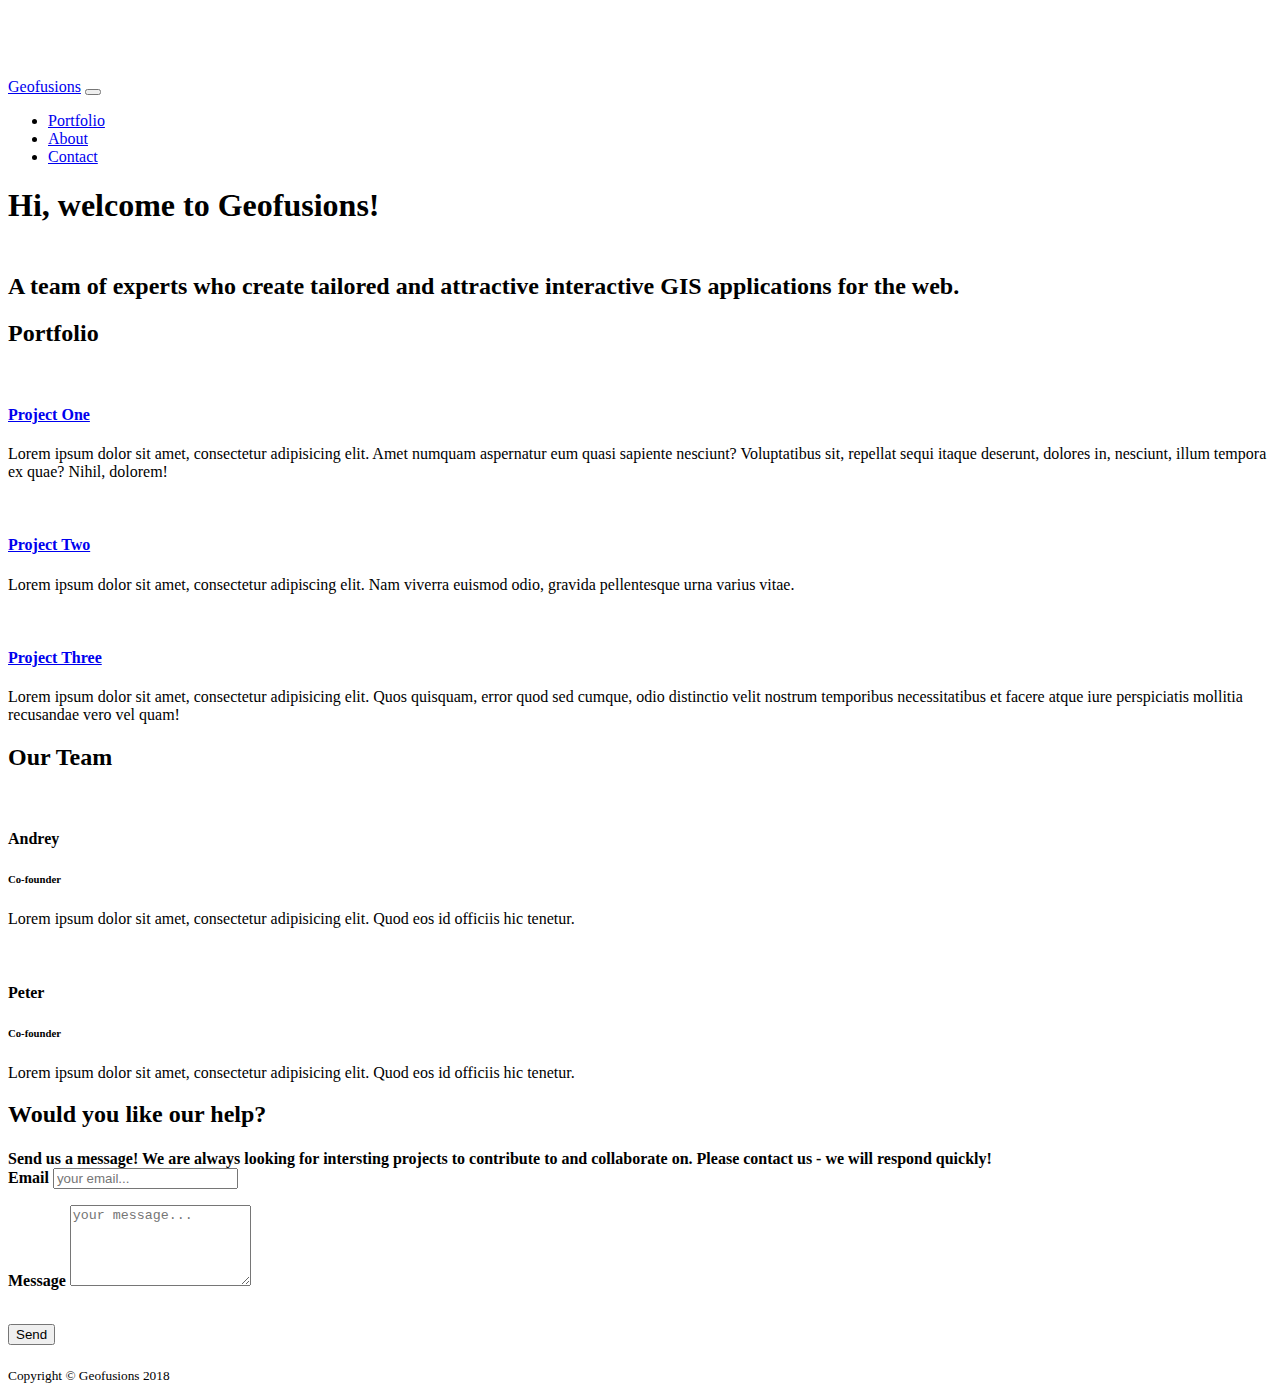
==== index.html @ 975db74c "Update index.html" ====
<!DOCTYPE html>
<html lang="en">

  <head>

    <meta charset="utf-8">
    <meta name="viewport" content="width=device-width, initial-scale=1, shrink-to-fit=no">
    <meta name="description" content="">
    <meta name="author" content="">

    <title>Geofusions GIS Studio</title>

    <!-- Bootstrap core CSS -->
    <link href="vendor/bootstrap/css/bootstrap.min.css" rel="stylesheet">

    <!-- CSS: Custom icons, fonts, and styles -->
    <link rel="stylesheet" href="https://use.fontawesome.com/releases/v5.4.1/css/all.css" integrity="sha384-5sAR7xN1Nv6T6+dT2mhtzEpVJvfS3NScPQTrOxhwjIuvcA67KV2R5Jz6kr4abQsz" crossorigin="anonymous">
    <link rel="stylesheet" href="https://use.fontawesome.com/releases/v5.4.1/css/all.css" integrity="sha384-5sAR7xN1Nv6T6+dT2mhtzEpVJvfS3NScPQTrOxhwjIuvcA67KV2R5Jz6kr4abQsz" crossorigin="anonymous">
    <link rel="stylesheet" href="https://stackpath.bootstrapcdn.com/bootstrap/4.1.3/css/bootstrap.min.css" integrity="sha384-MCw98/SFnGE8fJT3GXwEOngsV7Zt27NXFoaoApmYm81iuXoPkFOJwJ8ERdknLPMO" crossorigin="anonymous">
    <link href="css/index.css" rel="stylesheet">



  </head>

  <body id="page-top">

    <!-- Navigation -->
    <nav class="navbar navbar-expand-lg bg-secondary fixed-top text-uppercase" id="mainNav">
      <div class="container">
        <a class="navbar-brand js-scroll-trigger" href="#page-top">Geofusions</a>
        <button class="navbar-toggler navbar-toggler-right text-uppercase bg-secondary text-white rounded" type="button" data-toggle="collapse" data-target="#navbarResponsive" aria-controls="navbarResponsive" aria-expanded="false" aria-label="Toggle navigation">
          <i class="fas fa-bars fa-2x"></i>
        </button>
        <div class="collapse navbar-collapse" id="navbarResponsive">
          <ul class="navbar-nav ml-auto">
            <li class="nav-item mx-0 mx-lg-1">
              <a class="nav-link py-3 px-0 px-lg-3 rounded js-scroll-trigger" href="#portfolio">Portfolio</a>
            </li>
            <li class="nav-item mx-0 mx-lg-1">
              <a class="nav-link py-3 px-0 px-lg-3 rounded js-scroll-trigger" href="#about">About</a>
            </li>
            <li class="nav-item mx-0 mx-lg-1">
              <a class="nav-link py-3 px-0 px-lg-3 rounded js-scroll-trigger" href="#contact">Contact</a>
            </li>
          </ul>
        </div>
      </div>
    </nav>

    <!-- Header -->
    <header class="masthead bg-primary text-white text-center">
      <div class="container">
        <h1 class="text-uppercase mb-0">Hi, welcome to Geofusions!</h1>
        <h2 class="font-weight-light mb-0"><br>A team of experts who create tailored and attractive interactive GIS applications for the web.</h2>
      </div>
    </header>

    <!-- Portfolio Section -->
    <section class="portfolio" id="portfolio">
      <div class="container">
        <h2>Portfolio</h2>
        <div class="row">
          <div class="col-lg-4 col-sm-6 mb-4">
      <div class="card h-100">
        <a href="#"><img class="card-img-top" src="http://placehold.it/700x400" alt=""></a>
        <div class="card-body">
          <h4 class="card-title">
            <a href="#">Project One</a>
          </h4>
          <p class="card-text">Lorem ipsum dolor sit amet, consectetur adipisicing elit. Amet numquam aspernatur eum quasi sapiente nesciunt? Voluptatibus sit, repellat sequi itaque deserunt, dolores in, nesciunt, illum tempora ex quae? Nihil, dolorem!</p>
        </div>
      </div>
    </div>
    <div class="col-lg-4 col-sm-6 mb-4">
      <div class="card h-100">
        <a href="#"><img class="card-img-top" src="http://placehold.it/700x400" alt=""></a>
        <div class="card-body">
          <h4 class="card-title">
            <a href="#">Project Two</a>
          </h4>
          <p class="card-text">Lorem ipsum dolor sit amet, consectetur adipiscing elit. Nam viverra euismod odio, gravida pellentesque urna varius vitae.</p>
        </div>
      </div>
    </div>
    <div class="col-lg-4 col-sm-6 mb-4">
      <div class="card h-100">
        <a href="#"><img class="card-img-top" src="http://placehold.it/700x400" alt=""></a>
        <div class="card-body">
          <h4 class="card-title">
            <a href="#">Project Three</a>
          </h4>
          <p class="card-text">Lorem ipsum dolor sit amet, consectetur adipisicing elit. Quos quisquam, error quod sed cumque, odio distinctio velit nostrum temporibus necessitatibus et facere atque iure perspiciatis mollitia recusandae vero vel quam!</p>
        </div>
      </div>
    </div>
        </div>
      </div>
    </section>

    <!-- About Section -->
    <section class="bg-primary text-white mb-0" id="about">
      <div class="container">
        <div class="row">
          <div class="col-lg-12">
            <h2 class="my-4">Our Team</h2>
          </div>
            <!-- Grid row-->
        <div class="row text-center text-md-left">

          <!-- Grid column -->
          <div class="col-lg-6 col-md-12 mb-5 d-md-flex justify-content-between">
            <div class="avatar mb-md-0 mb-4 mx-4">
              <img class="rounded-circle img-fluid d-block mx-auto" src="http://placehold.it/200x200" alt="">
            </div>
            <div class="mx-4">
              <h4 class="font-weight-bold mb-3">Andrey</h4>
              <h6 class="font-weight-bold grey-text mb-3">Co-founder</h6>
              <p class="grey-text">Lorem ipsum dolor sit amet, consectetur adipisicing elit. Quod eos id officiis hic tenetur.</p>
            </div>
          </div>
          <!-- Grid column -->

          <!-- Grid column -->
          <div class="col-lg-6 col-md-12 mb-5 d-md-flex justify-content-between">
            <div class="avatar mb-md-0 mb-4 mx-4">
              <img class="rounded-circle img-fluid d-block mx-auto" src="http://placehold.it/200x200" alt="">
            </div>
            <div class="mx-4">
              <h4 class="font-weight-bold mb-3">Peter</h4>
              <h6 class="font-weight-bold grey-text mb-3">Co-founder</h6>
              <p class="grey-text">Lorem ipsum dolor sit amet, consectetur adipisicing elit. Quod eos id officiis hic tenetur.</p>
            </div>
          </div>
         </div>
        </div>
      </div>
    </section>


    <!-- Contact Section -->
    <section id="contact">
      <div class="container">
        <h2>Would you like our help?</h2>
        <h4>Send us a message! We are always looking for intersting projects to contribute to and collaborate on. Please contact us - we will respond quickly!
        <div class="row">
          <div class="col-lg-8 mx-auto">
            <!-- To configure the contact form email address, go to mail/contact_me.php and update the email address in the PHP file on line 19. -->
            <!-- The form should work on most web servers, but if the form is not working you may need to configure your web server differently. -->
            <form name="sentMessage" id="contactForm" novalidate="novalidate">
              <div class="control-group">
                <div class="form-group floating-label-form-group controls mb-0 pb-2">
                  <label>Email</label>
                  <input class="form-control" id="email" type="email" placeholder="your email..." required="required" data-validation-required-message="Please enter your email address.">
                  <p class="help-block text-danger"></p>
                </div>
              </div>
              <div class="control-group">
                <div class="form-group floating-label-form-group controls mb-0 pb-2">
                  <label>Message</label>
                  <textarea class="form-control" id="message" rows="5" placeholder="your message..." required="required" data-validation-required-message="Please enter a message."></textarea>
                  <p class="help-block text-danger"></p>
                </div>
              </div>
              <br>
              <div id="success"></div>
              <div class="form-group">
                <button type="submit" class="btn btn-primary btn-xl" id="sendMessageButton">Send</button>
              </div>
            </form>
          </div>
        </div>
      </div>
    </section>

    <div class="copyright py-4 text-center text-white">
      <div class="container">
        <small>Copyright &copy; Geofusions 2018</small>
      </div>
    </div>

   
  </body>

</html>
---- css/index.css ----
body {
	padding-top: 70px
}
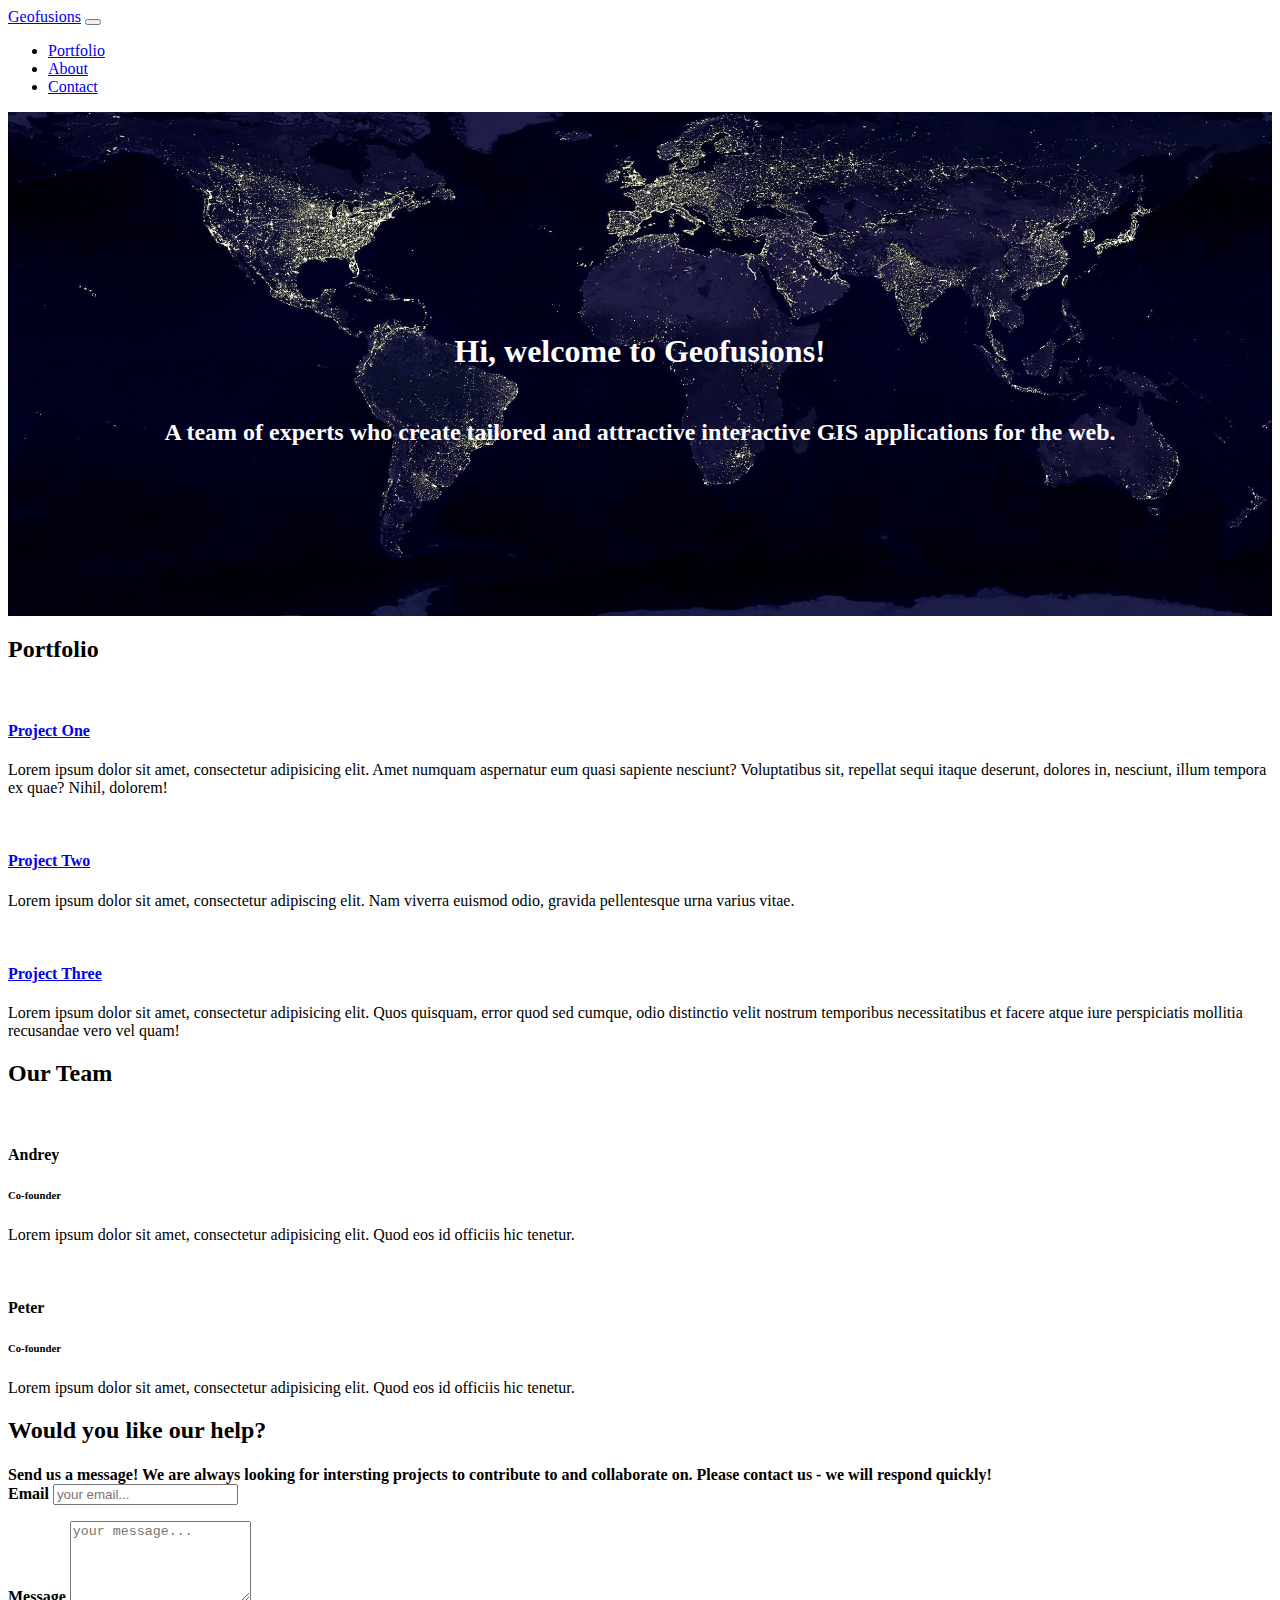
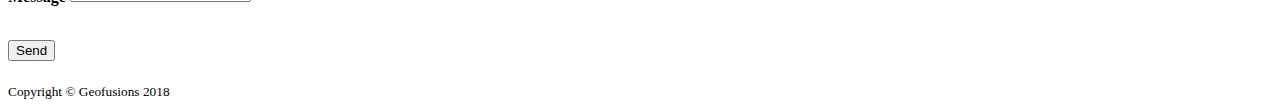
==== commit d9b0e6b8: "Update index.html" ====
--- a/index.html
+++ b/index.html
@@ -10,15 +10,14 @@
 
     <title>Geofusions GIS Studio</title>
 
-    <!-- Bootstrap core CSS -->
-    <link href="vendor/bootstrap/css/bootstrap.min.css" rel="stylesheet">
-
     <!-- CSS: Custom icons, fonts, and styles -->
-    <link rel="stylesheet" href="https://use.fontawesome.com/releases/v5.4.1/css/all.css" integrity="sha384-5sAR7xN1Nv6T6+dT2mhtzEpVJvfS3NScPQTrOxhwjIuvcA67KV2R5Jz6kr4abQsz" crossorigin="anonymous">
     <link rel="stylesheet" href="https://use.fontawesome.com/releases/v5.4.1/css/all.css" integrity="sha384-5sAR7xN1Nv6T6+dT2mhtzEpVJvfS3NScPQTrOxhwjIuvcA67KV2R5Jz6kr4abQsz" crossorigin="anonymous">
     <link rel="stylesheet" href="https://stackpath.bootstrapcdn.com/bootstrap/4.1.3/css/bootstrap.min.css" integrity="sha384-MCw98/SFnGE8fJT3GXwEOngsV7Zt27NXFoaoApmYm81iuXoPkFOJwJ8ERdknLPMO" crossorigin="anonymous">
     <link href="css/index.css" rel="stylesheet">
 
+    <script src="https://code.jquery.com/jquery-3.3.1.slim.min.js" integrity="sha384-q8i/X+965DzO0rT7abK41JStQIAqVgRVzpbzo5smXKp4YfRvH+8abtTE1Pi6jizo" crossorigin="anonymous"></script>
+    <script src="https://cdnjs.cloudflare.com/ajax/libs/popper.js/1.14.3/umd/popper.min.js" integrity="sha384-ZMP7rVo3mIykV+2+9J3UJ46jBk0WLaUAdn689aCwoqbBJiSnjAK/l8WvCWPIPm49" crossorigin="anonymous"></script>
+    <script src="https://stackpath.bootstrapcdn.com/bootstrap/4.1.3/js/bootstrap.min.js" integrity="sha384-ChfqqxuZUCnJSK3+MXmPNIyE6ZbWh2IMqE241rYiqJxyMiZ6OW/JmZQ5stwEULTy" crossorigin="anonymous"></script>
 
 
   </head>
@@ -26,22 +25,22 @@
   <body id="page-top">
 
     <!-- Navigation -->
-    <nav class="navbar navbar-expand-lg bg-secondary fixed-top text-uppercase" id="mainNav">
+    <nav class="navbar navbar-expand-lg bg-dark fixed-top text-uppercase" id="mainNav">
       <div class="container">
-        <a class="navbar-brand js-scroll-trigger" href="#page-top">Geofusions</a>
-        <button class="navbar-toggler navbar-toggler-right text-uppercase bg-secondary text-white rounded" type="button" data-toggle="collapse" data-target="#navbarResponsive" aria-controls="navbarResponsive" aria-expanded="false" aria-label="Toggle navigation">
-          <i class="fas fa-bars fa-2x"></i>
+        <a class="navbar-brand js-scroll-trigger text-light" href="#page-top">Geofusions</a>
+        <button class="navbar-toggler navbar-toggler-right text-uppercase bg-dark rounded text-light" type="button" data-toggle="collapse" data-target="#navbarResponsive" aria-controls="navbarResponsive" aria-expanded="false" aria-label="Toggle navigation">
+          <i class="fas fa-bars"></i>
         </button>
         <div class="collapse navbar-collapse" id="navbarResponsive">
           <ul class="navbar-nav ml-auto">
             <li class="nav-item mx-0 mx-lg-1">
-              <a class="nav-link py-3 px-0 px-lg-3 rounded js-scroll-trigger" href="#portfolio">Portfolio</a>
+              <a class="nav-link py-3 px-0 px-lg-3 rounded js-scroll-trigger text-light" href="#portfolio">Portfolio</a>
             </li>
             <li class="nav-item mx-0 mx-lg-1">
-              <a class="nav-link py-3 px-0 px-lg-3 rounded js-scroll-trigger" href="#about">About</a>
+              <a class="nav-link py-3 px-0 px-lg-3 rounded js-scroll-trigger text-light" href="#about">About</a>
             </li>
             <li class="nav-item mx-0 mx-lg-1">
-              <a class="nav-link py-3 px-0 px-lg-3 rounded js-scroll-trigger" href="#contact">Contact</a>
+              <a class="nav-link py-3 px-0 px-lg-3 rounded js-scroll-trigger text-light" href="#contact">Contact</a>
             </li>
           </ul>
         </div>
@@ -49,16 +48,18 @@
     </nav>
 
     <!-- Header -->
-    <header class="masthead bg-primary text-white text-center">
-      <div class="container">
-        <h1 class="text-uppercase mb-0">Hi, welcome to Geofusions!</h1>
-        <h2 class="font-weight-light mb-0"><br>A team of experts who create tailored and attractive interactive GIS applications for the web.</h2>
-      </div>
+    <header class="masthead">
+      <div class="container-fluid">
+        <div class ="intro-text">
+          <h1 class="text-uppercase mb-0">Hi, welcome to Geofusions!</h1>
+          <h2 class="font-weight-light mb-0"><br>A team of experts who create tailored and attractive interactive GIS applications for the web.</h2>
+        </div>
+       </div>
     </header>
 
     <!-- Portfolio Section -->
     <section class="portfolio" id="portfolio">
-      <div class="container">
+      <div class="container-fluid">
         <h2>Portfolio</h2>
         <div class="row">
           <div class="col-lg-4 col-sm-6 mb-4">
@@ -99,8 +100,8 @@
     </section>
 
     <!-- About Section -->
-    <section class="bg-primary text-white mb-0" id="about">
-      <div class="container">
+    <section class="bg-dark text-white mb-0" id="about">
+      <div class="container-fluid">
         <div class="row">
           <div class="col-lg-12">
             <h2 class="my-4">Our Team</h2>
@@ -140,7 +141,7 @@
 
     <!-- Contact Section -->
     <section id="contact">
-      <div class="container">
+      <div class="container-fluid">
         <h2>Would you like our help?</h2>
         <h4>Send us a message! We are always looking for intersting projects to contribute to and collaborate on. Please contact us - we will respond quickly!
         <div class="row">
@@ -173,8 +174,8 @@
       </div>
     </section>
 
-    <div class="copyright py-4 text-center text-white">
-      <div class="container">
+    <div class="copyright py-4 text-center bg-dark text-white">
+      <div class="container-fluid">
         <small>Copyright &copy; Geofusions 2018</small>
       </div>
     </div>
--- a/css/index.css
+++ b/css/index.css
@@ -1,3 +1,16 @@
-body {
-	padding-top: 70px
+header.masthead {
+  text-align: center;
+  color: white;
+  background-image: url("../img/earth-lights.jpg");
+  background-repeat: no-repeat;
+  background-attachment: scroll;
+  background-position: center center;
+  background-size: cover;
 }
+
+
+header.masthead .intro-text {
+  padding-top: 200px;
+  padding-bottom: 150px;
+}
+
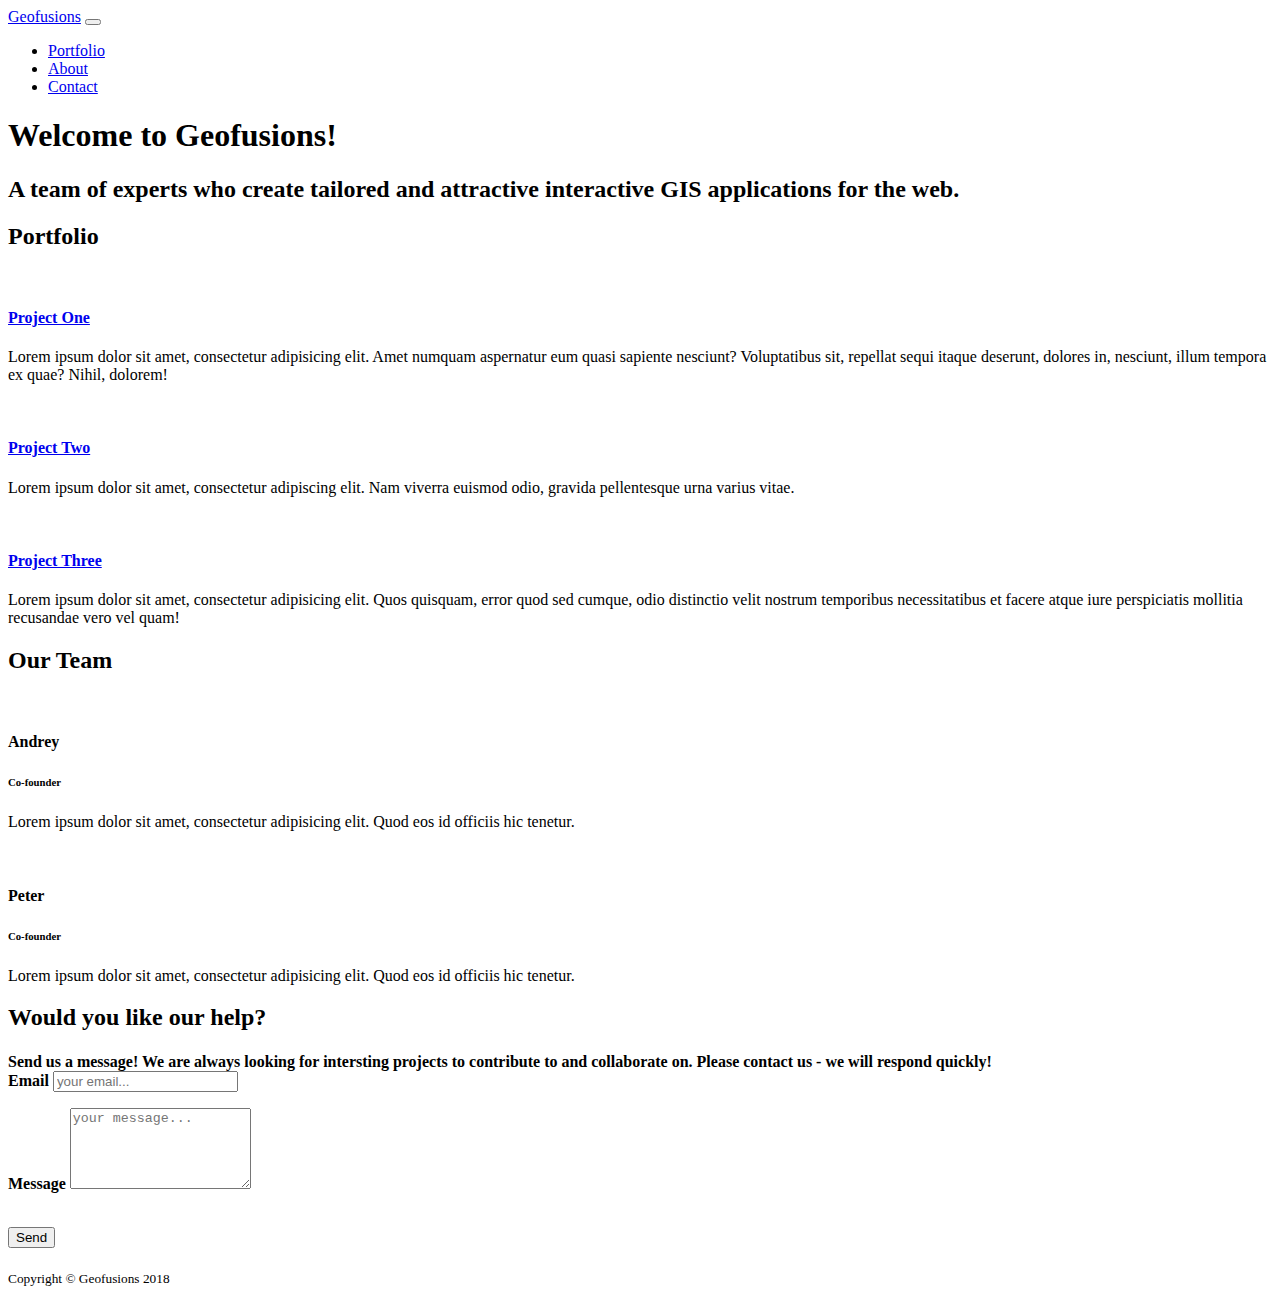
==== commit 8307085c: "update index.html" ====
--- a/index.html
+++ b/index.html
@@ -19,14 +19,13 @@
     <script src="https://cdnjs.cloudflare.com/ajax/libs/popper.js/1.14.3/umd/popper.min.js" integrity="sha384-ZMP7rVo3mIykV+2+9J3UJ46jBk0WLaUAdn689aCwoqbBJiSnjAK/l8WvCWPIPm49" crossorigin="anonymous"></script>
     <script src="https://stackpath.bootstrapcdn.com/bootstrap/4.1.3/js/bootstrap.min.js" integrity="sha384-ChfqqxuZUCnJSK3+MXmPNIyE6ZbWh2IMqE241rYiqJxyMiZ6OW/JmZQ5stwEULTy" crossorigin="anonymous"></script>
 
-
   </head>
 
   <body id="page-top">
 
     <!-- Navigation -->
     <nav class="navbar navbar-expand-lg bg-dark fixed-top text-uppercase" id="mainNav">
-      <div class="container">
+      <div class="container-fluid">
         <a class="navbar-brand js-scroll-trigger text-light" href="#page-top">Geofusions</a>
         <button class="navbar-toggler navbar-toggler-right text-uppercase bg-dark rounded text-light" type="button" data-toggle="collapse" data-target="#navbarResponsive" aria-controls="navbarResponsive" aria-expanded="false" aria-label="Toggle navigation">
           <i class="fas fa-bars"></i>
@@ -48,21 +47,19 @@
     </nav>
 
     <!-- Header -->
-    <header class="masthead">
-      <div class="container-fluid">
-        <div class ="intro-text">
-          <h1 class="text-uppercase mb-0">Hi, welcome to Geofusions!</h1>
-          <h2 class="font-weight-light mb-0"><br>A team of experts who create tailored and attractive interactive GIS applications for the web.</h2>
-        </div>
-       </div>
+    <header>
+      <div class="headline content">
+        <h1 class="display-4 text-uppercase text-monospace mb-4">Welcome to Geofusions!</h1>
+        <h2 class="font-weight-light">A team of experts who create tailored and attractive interactive GIS applications for the web.</h2>
+      </div>
     </header>
 
     <!-- Portfolio Section -->
     <section class="portfolio" id="portfolio">
-      <div class="container-fluid">
+      <div class="container">
         <h2>Portfolio</h2>
         <div class="row">
-          <div class="col-lg-4 col-sm-6 mb-4">
+          <div class="col-lg-4 col-sm-6">
       <div class="card h-100">
         <a href="#"><img class="card-img-top" src="http://placehold.it/700x400" alt=""></a>
         <div class="card-body">
@@ -73,7 +70,7 @@
         </div>
       </div>
     </div>
-    <div class="col-lg-4 col-sm-6 mb-4">
+    <div class="col-lg-4 col-sm-6">
       <div class="card h-100">
         <a href="#"><img class="card-img-top" src="http://placehold.it/700x400" alt=""></a>
         <div class="card-body">
@@ -84,7 +81,7 @@
         </div>
       </div>
     </div>
-    <div class="col-lg-4 col-sm-6 mb-4">
+    <div class="col-lg-4 col-sm-6">
       <div class="card h-100">
         <a href="#"><img class="card-img-top" src="http://placehold.it/700x400" alt=""></a>
         <div class="card-body">
@@ -100,11 +97,11 @@
     </section>
 
     <!-- About Section -->
-    <section class="bg-dark text-white mb-0" id="about">
-      <div class="container-fluid">
+    <section class="bg-dark text-white" id="about">
+      <div class="container">
         <div class="row">
           <div class="col-lg-12">
-            <h2 class="my-4">Our Team</h2>
+            <h2>Our Team</h2>
           </div>
             <!-- Grid row-->
         <div class="row text-center text-md-left">
@@ -140,8 +137,8 @@
 
 
     <!-- Contact Section -->
-    <section id="contact">
-      <div class="container-fluid">
+    <section class="section section--contact" id="contact">
+      <div class="container">
         <h2>Would you like our help?</h2>
         <h4>Send us a message! We are always looking for intersting projects to contribute to and collaborate on. Please contact us - we will respond quickly!
         <div class="row">
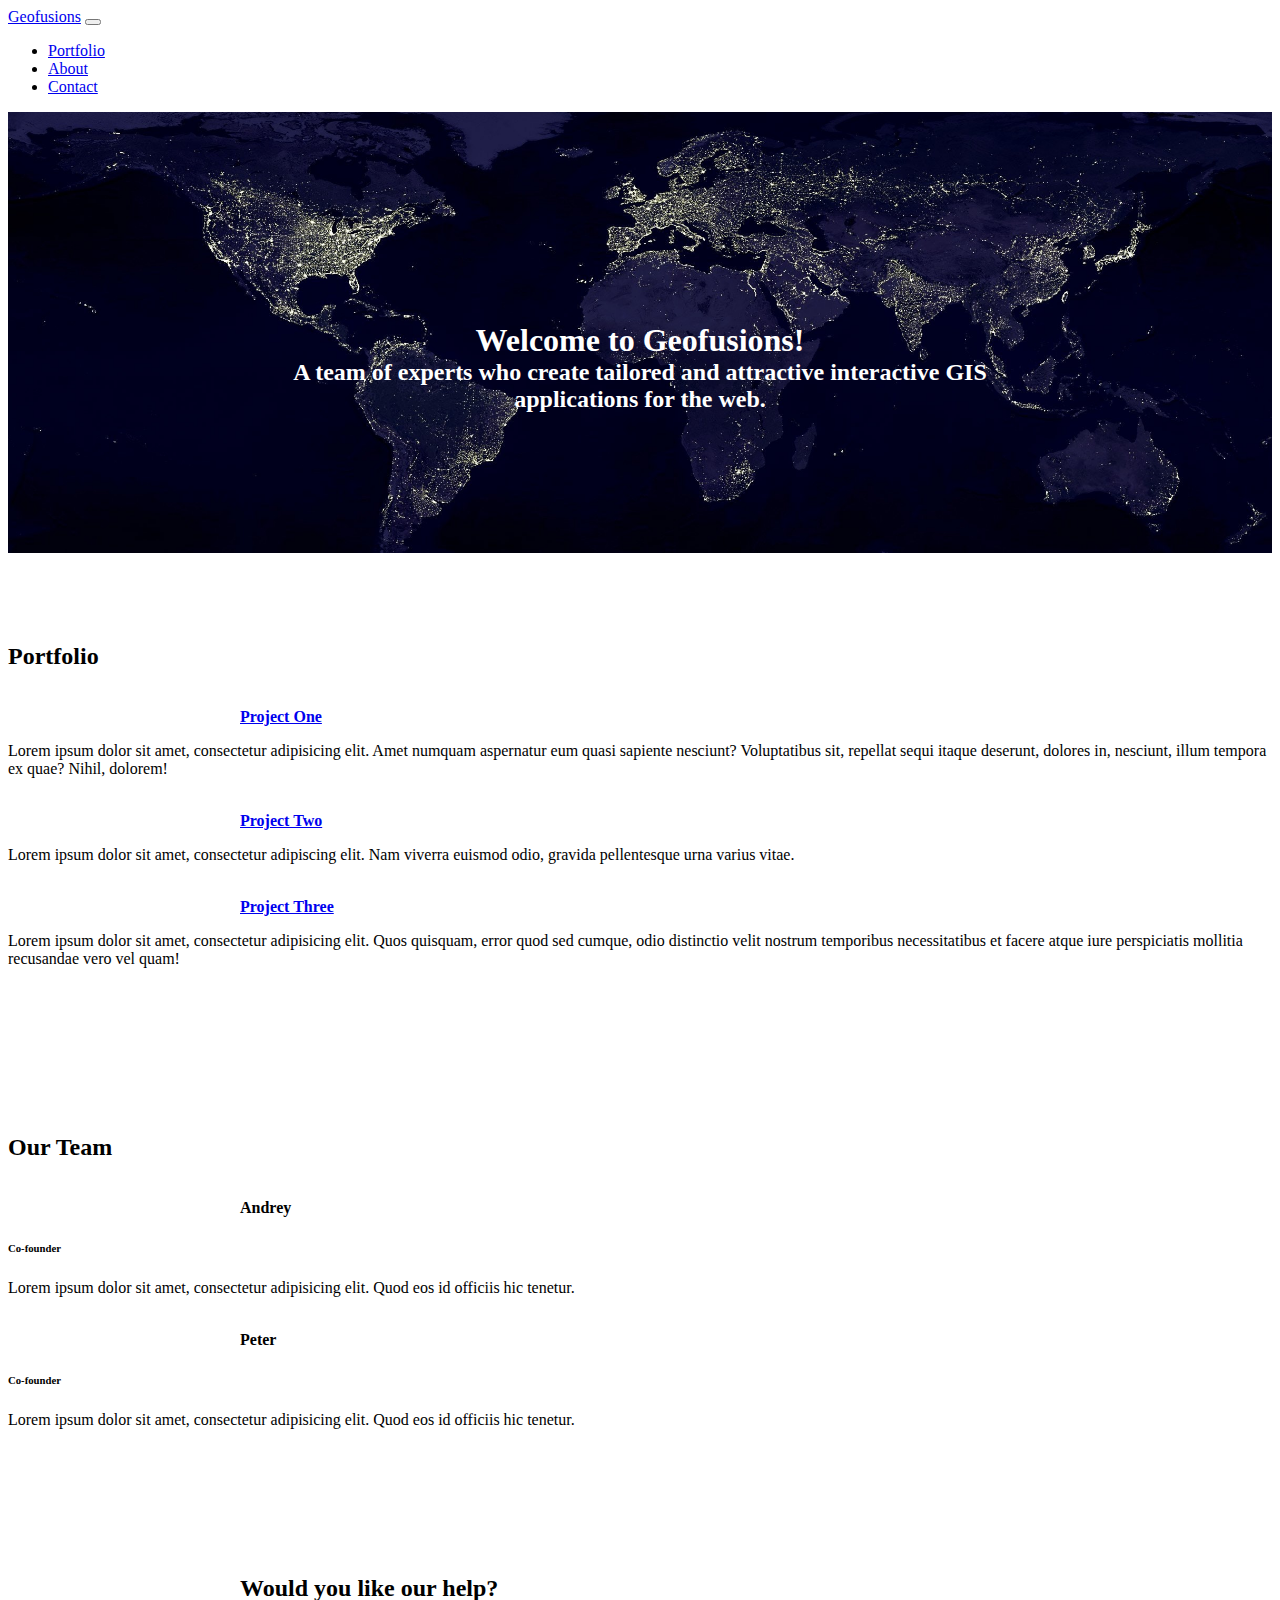
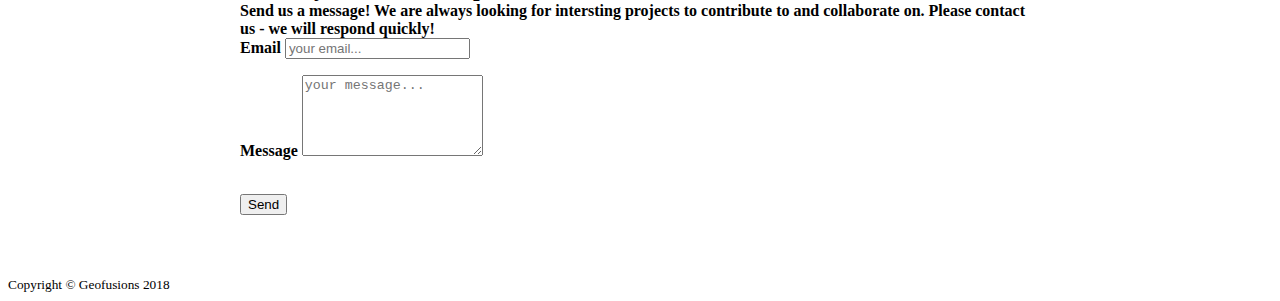
==== commit 98c61ebc: "Update index.html" ====
--- a/index.html
+++ b/index.html
@@ -61,7 +61,7 @@
         <div class="row">
           <div class="col-lg-4 col-sm-6">
       <div class="card h-100">
-        <a href="#"><img class="card-img-top" src="http://placehold.it/700x400" alt=""></a>
+        <a href="#"><img class="card-img-top" src="./assets/leaflet.html" alt=""></a>
         <div class="card-body">
           <h4 class="card-title">
             <a href="#">Project One</a>
--- a/css/index.css
+++ b/css/index.css
@@ -1,16 +1,43 @@
-header.masthead {
-  text-align: center;
-  color: white;
-  background-image: url("../img/earth-lights.jpg");
-  background-repeat: no-repeat;
-  background-attachment: scroll;
-  background-position: center center;
-  background-size: cover;
+
+section {
+	padding-top: 70px;
+	padding-bottom: 60px;
 }
 
-
-header.masthead .intro-text {
-  padding-top: 200px;
-  padding-bottom: 150px;
+header {
+	text-align: center;
+	color: white;
+	background-image: url("../img/earth-lights.jpg");
+	background-repeat: no-repeat;
+	background-attachment: scroll;
+	background-position: 50% 25%;
+	background-size: cover;
+	padding-top: 170px;
+	padding-bottom: 100px;
 }
 
+@media (max-width: 979px) {
+	header {
+		padding-top: 30px;
+		background-position: 35% 50%;
+	}
+}
+
+.headline {
+	text-align:center;
+	padding:2.5rem 0;
+}
+
+.headline h1 {
+	margin: 0 auto;
+}
+
+.headline h2 {
+	margin: 0 auto;
+	max-width: 720px;
+}
+
+.section.section--contact h2,h4 {
+	margin: 0 auto;
+	max-width: 800px;
+}
